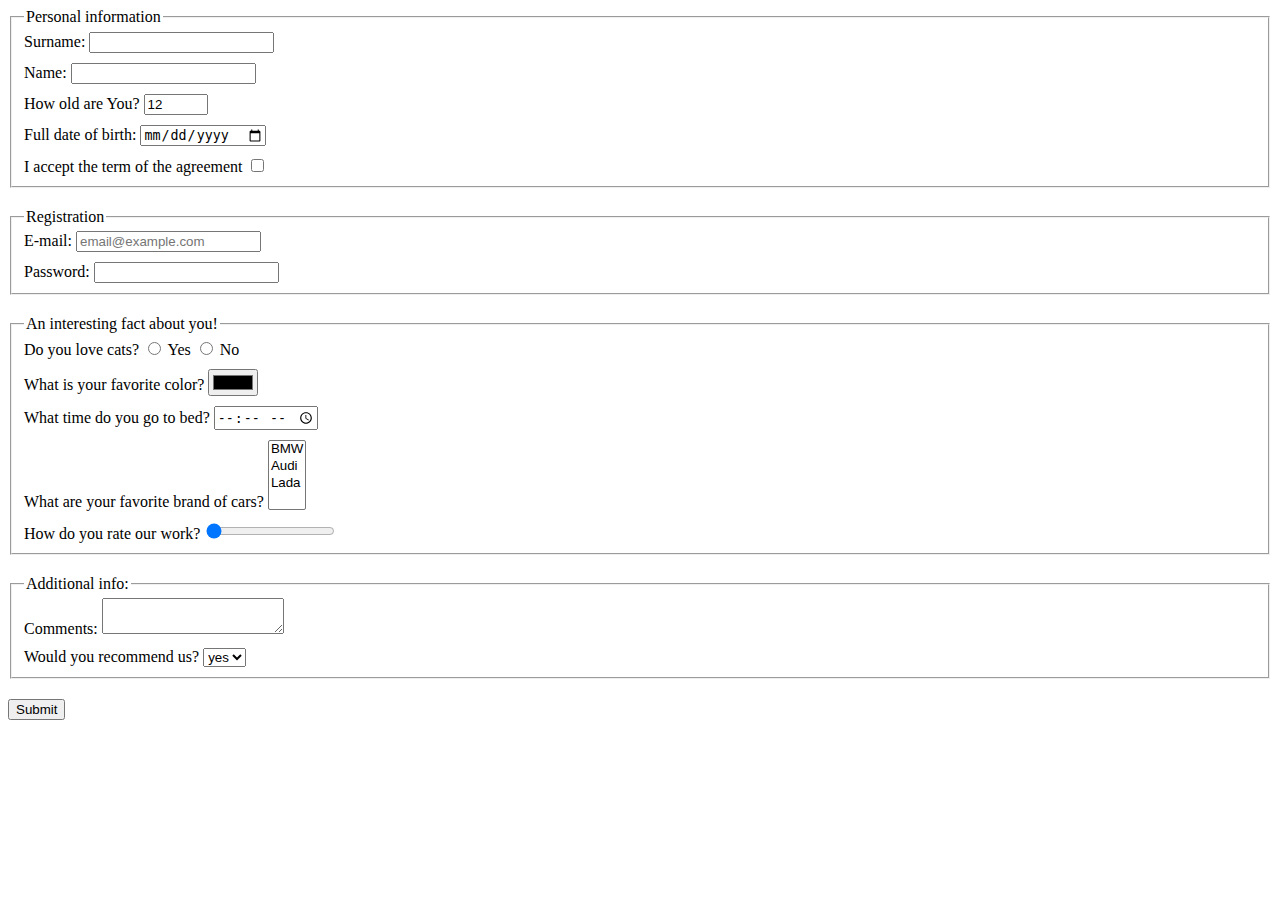
==== src/index.html @ c07c4e4f "added form" ====
<!doctype html>
<html lang="en">
  <head>
    <meta charset="UTF-8">
    <meta
      name="viewport"
      content="width=device-width, user-scalable=no, initial-scale=1.0, maximum-scale=1.0, minimum-scale=1.0"
    >
    <meta http-equiv="X-UA-Compatible" content="ie=edge">
    <title>HTML Form</title>
    <link rel="stylesheet" href="./style.css">
  </head>
  <body>
    <script type="text/javascript" src="./main.js"></script>

    <form action="https://mate-academy-form-lesson.herokuapp.com/create-application" method="post">
      <fieldset class="form-group">
        <legend>Personal information</legend>

        <label class="form-field form-field1">
          Surname:
          
          <input
            type="text"
            name="surname"
            autocomplete="off"
          >
        </label>

        <label class="form-field">
          Name:
          
          <input
            type="text"
            name="name"
            autocomplete="off"
          >
        </label>

        <label class="form-field">
          How old are You?
          
          <input
            type="number"
            name="age"
            min="1"
            max="100"
            value="12"
          >
        </label>

        <label class="form-field">
          Full date of birth:

          <input
            type="date"
            name="dateOfB"
            class="date"
          >
        </label>

        <label class="form-field">
          I accept the term of the agreement
          
          <input
            type="checkbox"
            name="dateOfB"
          >
        </label>
      </fieldset>

      <fieldset class="form-group">
        <legend>Registration</legend>

        <label class="form-field">
          E-mail:
          
          <input
            type="email"
            name="surname"
            autocomplete="off"
            placeholder="email@example.com"
          >
        </label>

        <label class="form-field">
          Password:
          
          <input
            type="password"
            name="name"
            autocomplete="off"
          >
        </label>
      </fieldset>

      <fieldset class="form-group">
        <legend>An interesting fact about you!</legend>

        <div class="form-field form-field1">
          Do you love cats?

          <label>
            <input
              type="radio"
              name="loveCat"
              value="yes"
            >
              Yes
          </label>

          <label>
            <input
              type="radio"
              name="loveCat"
              value="no"
            >
              No
          </label>
        </div>

        <label class="form-field">
          What is your favorite color?

          <input
            type="color"
            name="color"
          >
        </label>

        <label class="form-field">
          What time do you go to bed?
          
          <input
            type="time"
            name="name"
          >
        </label>

        <label class="form-field">
          What are your favorite brand of cars?
          
          <select name="cars" multiple>
            <option value="bmw">BMW</option>
            <option value="audi">Audi</option>
            <option value="lada">Lada</option>
          </select>
        </label>

        <label class="form-field">
          How do you rate our work?
          
          <input
            type="range"
            name="name"
            value="0"
          >
        </label>
      </fieldset>

      <fieldset class="form-group">
        <legend>Additional info:</legend>

        <label class="form-field">
          Comments:
          
          <textarea
            name="comments" 
            cols="20" 
            rows="2">
          </textarea>
        </label>

        <label class="form-field">
          Would you recommend us?
          
          <select>
            <option value="yes">yes</option>
            <option value="no">no</option>
          </select>
        </label>
      </fieldset>

      <button type="submit" class="button">Submit</button>
      
    </form>
  </body>
</html>
---- src/style.css ----
/* styles go here */
.form-field {
  display: block;
  margin: 5px 0 10px;
}

.form-field1 {
  margin: 6px 0 10px;
}

.form-group {
  margin: 8px 10px 20px;
  padding: 0 12px;
}

body {
  margin: 0;
}

.button {
  margin: 0 8px;
}
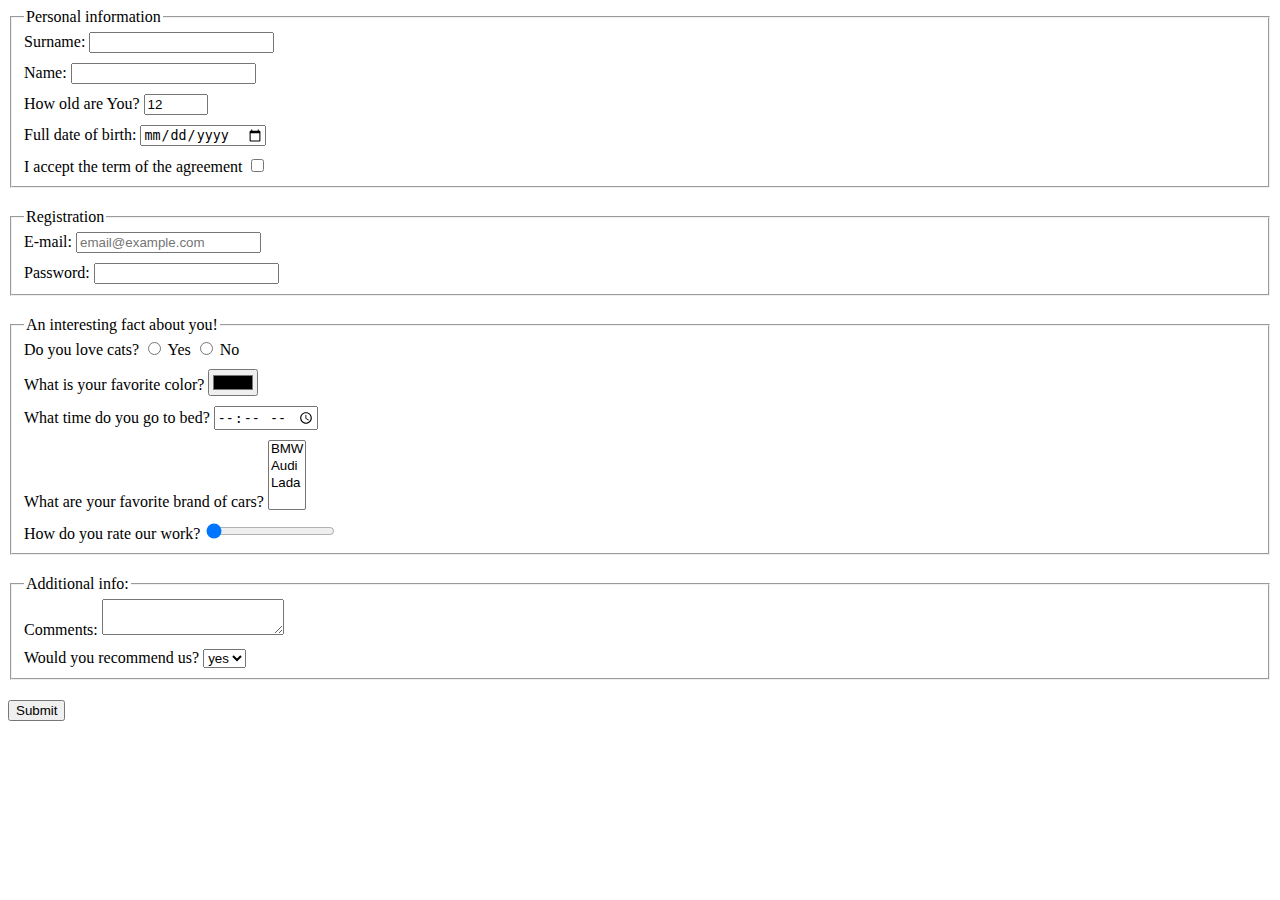
==== commit cda87d45: "added form (correction)" ====
--- a/src/index.html
+++ b/src/index.html
@@ -13,11 +13,14 @@
   <body>
     <script type="text/javascript" src="./main.js"></script>
 
-    <form action="https://mate-academy-form-lesson.herokuapp.com/create-application" method="post">
+    <form
+      action="https://mate-academy-form-lesson.herokuapp.com/create-application"
+      method="post"
+    >
       <fieldset class="form-group">
         <legend>Personal information</legend>
 
-        <label class="form-field form-field1">
+        <label class="form-field">
           Surname:
           
           <input
@@ -59,7 +62,7 @@
           >
         </label>
 
-        <label class="form-field">
+        <label class="form-field form-field-last">
           I accept the term of the agreement
           
           <input
@@ -83,7 +86,7 @@
           >
         </label>
 
-        <label class="form-field">
+        <label class="form-field form-field-last">
           Password:
           
           <input
@@ -106,7 +109,7 @@
               name="loveCat"
               value="yes"
             >
-              Yes
+            Yes
           </label>
 
           <label>
@@ -115,7 +118,7 @@
               name="loveCat"
               value="no"
             >
-              No
+            No
           </label>
         </div>
 
@@ -147,7 +150,7 @@
           </select>
         </label>
 
-        <label class="form-field">
+        <label class="form-field form-field-last">
           How do you rate our work?
           
           <input
@@ -171,7 +174,7 @@
           </textarea>
         </label>
 
-        <label class="form-field">
+        <label class="form-field form-field-last">
           Would you recommend us?
           
           <select>
@@ -181,8 +184,9 @@
         </label>
       </fieldset>
 
-      <button type="submit" class="button">Submit</button>
-      
+      <button type="submit" class="button">
+        Submit
+      </button>
     </form>
   </body>
 </html>
--- a/src/style.css
+++ b/src/style.css
@@ -1,22 +1,13 @@
 /* styles go here */
 .form-field {
   display: block;
-  margin: 5px 0 10px;
+  margin-bottom: 10px;
 }
 
-.form-field1 {
-  margin: 6px 0 10px;
+.form-field-last {
+  margin-bottom: 0;
 }
 
 .form-group {
-  margin: 8px 10px 20px;
-  padding: 0 12px;
+  margin-bottom: 20px;
 }
-
-body {
-  margin: 0;
-}
-
-.button {
-  margin: 0 8px;
-}
